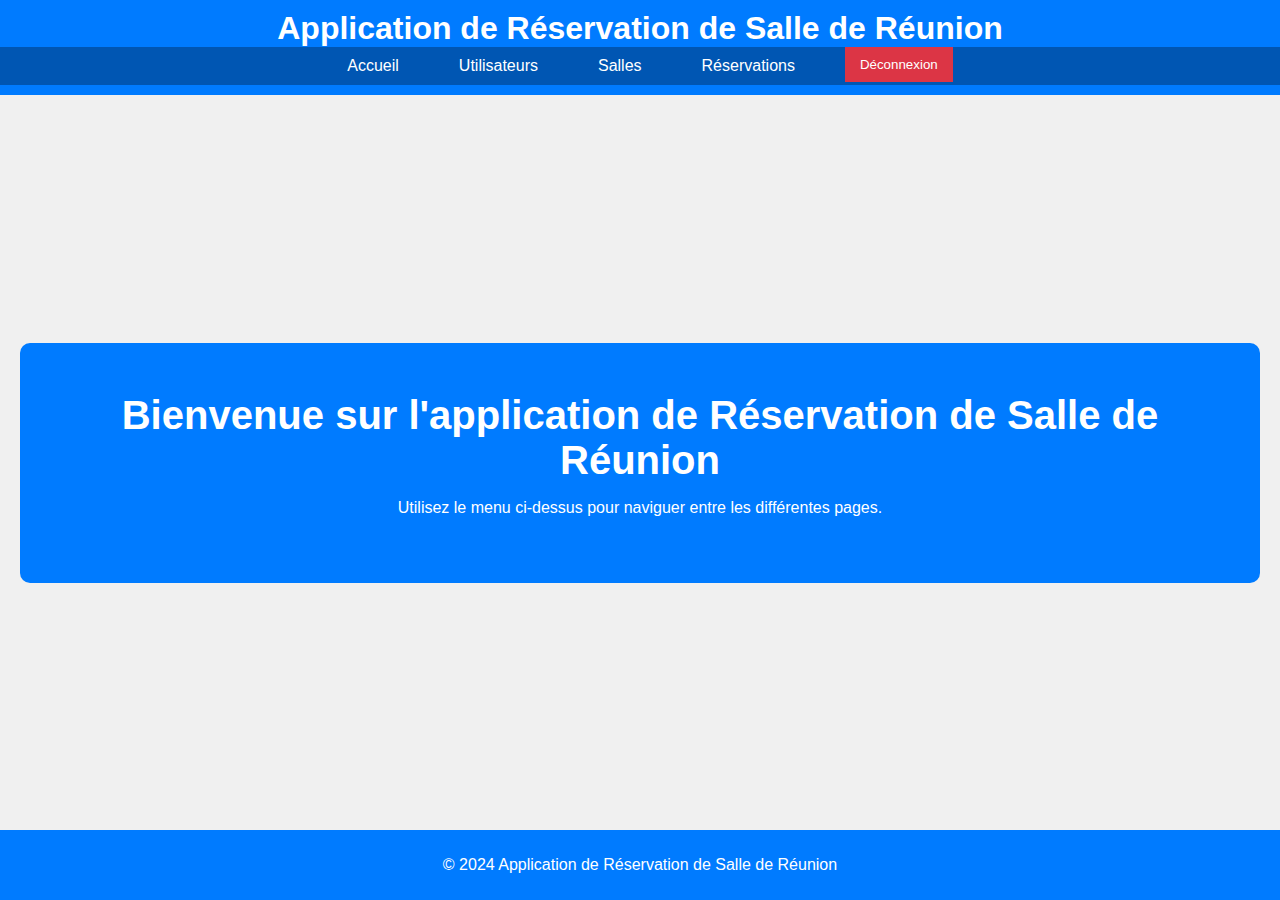
==== Client/pages/index.html @ f46b3b56 "Mise à jour des pages de l'application cliente" ====
<!DOCTYPE html>
<html lang="fr">
<head>
    <meta charset="UTF-8">
    <meta name="viewport" content="width=device-width, initial-scale=1.0">
    <title>Application de Réservation de Salle de Réunion</title>
    <link rel="stylesheet" href="../css/styles.css">
</head>
<body>
    <header>
        <h1>Application de Réservation de Salle de Réunion</h1>
        <nav>
            <ul>
                <li><a href="index.html">Accueil</a></li>
                <li><a href="users.html">Utilisateurs</a></li>
                <li><a href="rooms.html">Salles</a></li>
                <li><a href="reservations.html">Réservations</a></li>
                <li><button class="logout-button" onclick="logout()">Déconnexion</button></li>
            </ul>
        </nav>
    </header>
    <main>
        <div class="welcome-container">
            <div class="welcome-message">
                <h2>Bienvenue sur l'application de Réservation de Salle de Réunion</h2>
                <p>Utilisez le menu ci-dessus pour naviguer entre les différentes pages.</p>
            </div>
        </div>
    </main>
    <footer>
        <p>&copy; 2024 Application de Réservation de Salle de Réunion</p>
    </footer>
    <script src="../js/logout.js"></script>
</body>
</html>
---- Client/css/styles.css ----
body {
    font-family: Arial, sans-serif;
    margin: 0;
    padding: 0;
    display: flex;
    flex-direction: column;
    min-height: 100vh;
}

header {
    background-color: #007BFF;
    color: #fff;
    padding: 10px 0;
    text-align: center;
}

header h1 {
    margin: 0;
}

nav ul {
    list-style-type: none;
    padding: 0;
    margin: 0;
    display: flex;
    justify-content: center;
    background-color: #0056b3;
}

nav ul li {
    margin: 0 10px;
}

nav ul li a {
    color: #fff;
    text-decoration: none;
    padding: 10px 20px;
    display: block;
}

nav ul li a:hover {
    background-color: #003f7f;
}

main {
    flex: 1;
    padding: 20px;
    background-color: #f0f0f0;
    display: flex;
    justify-content: center;
    align-items: center;
}

.container {
    display: flex;
    justify-content: space-between;
    width: 100%;
    max-width: 1200px;
}

.frame {
    background-color: #fff;
    padding: 20px;
    margin: 10px;
    border-radius: 10px;
    box-shadow: 0 0 10px rgba(0, 0, 0, 0.1);
    flex: 1;
    display: flex;
    flex-direction: column;
}

.login-frame {
    max-width: 400px;
    width: 100%;
}

.frame h2 {
    margin-top: 0;
}

.form-group {
    margin-bottom: 15px;
}

.form-group label {
    display: block;
    margin-bottom: 5px;
}

.form-group input {
    width: 100%;
    padding: 8px;
    box-sizing: border-box;
}

.form-group button {
    padding: 10px 15px;
    background-color: #007BFF;
    color: #fff;
    border: none;
    cursor: pointer;
}

.form-group button:hover {
    background-color: #0056b3;
}

.results {
    margin-top: 20px;
}

.results pre {
    background-color: #f8f9fa;
    padding: 10px;
    border: 1px solid #dee2e6;
}

.welcome-container { 
    display: flex; 
    justify-content: center; 
    align-items: center; 
    height: 100%; 
    width: 100%; 
} 

.welcome-message { 
    background-color: #007BFF; 
    color: #fff; 
    padding: 50px; 
    border-radius: 10px; 
    text-align: center; 
} 

.welcome-message h2 { 
    font-size: 2.5em; 
    margin: 0; 
}

footer {
    background-color: #007BFF;
    color: #fff;
    text-align: center;
    padding: 10px 0;
    position: relative;
    bottom: 0;
    width: 100%;
}

.error-message {
    color: #dc3545;
    margin-top: 10px;
}

.logout-button {
    padding: 10px 15px;
    background-color: #dc3545;
    color: #fff;
    border: none;
    cursor: pointer;
    margin-left: 10px;
}

.logout-button:hover {
    background-color: #c82333;
}
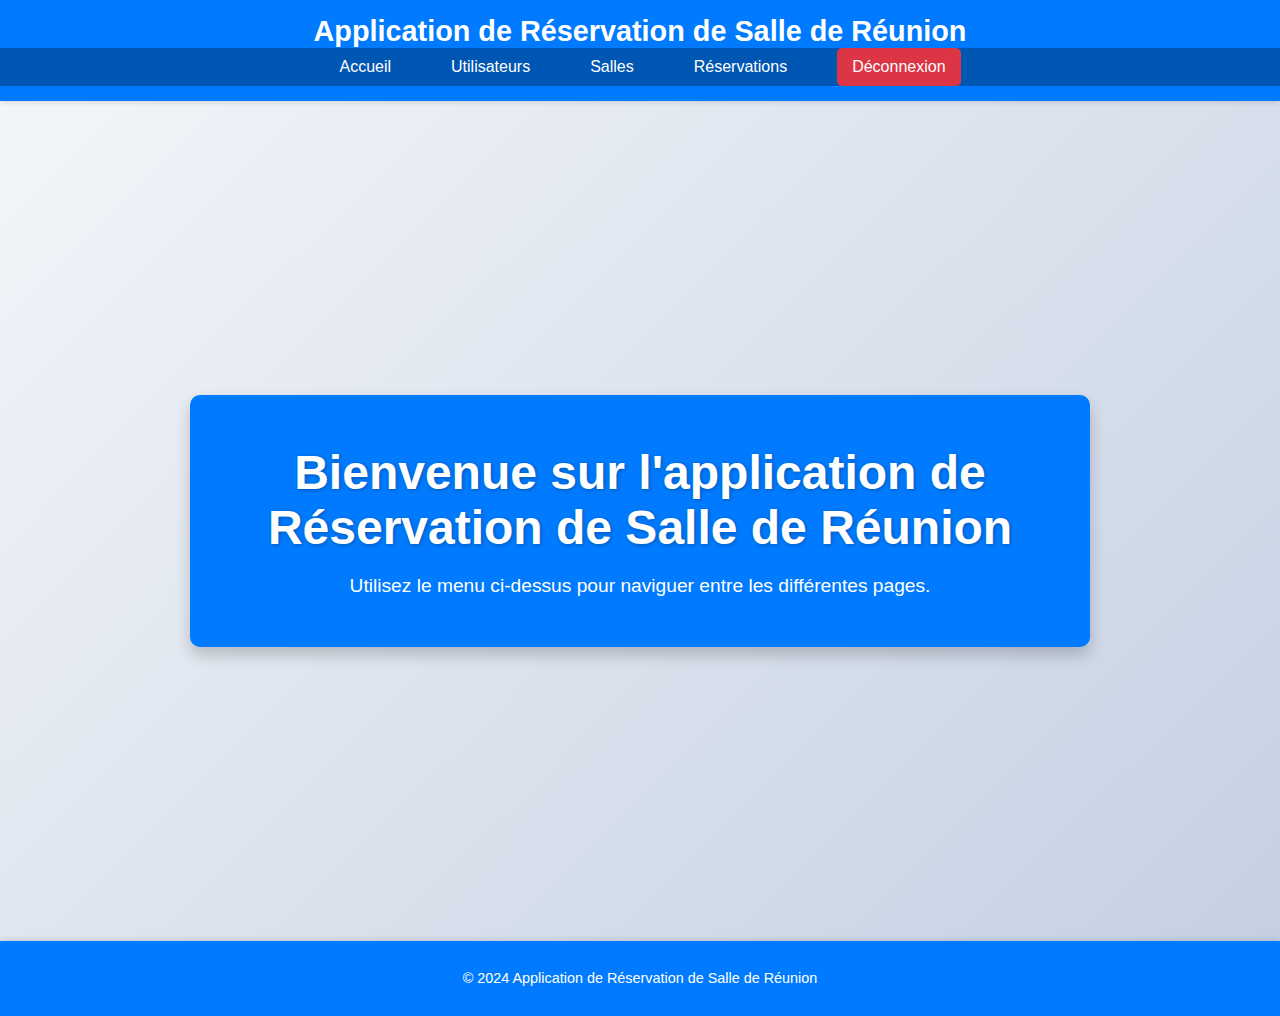
==== commit 429163c0: "Correction de la récupération des réservations" ====
--- a/Client/pages/index.html
+++ b/Client/pages/index.html
@@ -4,7 +4,10 @@
     <meta charset="UTF-8">
     <meta name="viewport" content="width=device-width, initial-scale=1.0">
     <title>Application de Réservation de Salle de Réunion</title>
+    <link rel="stylesheet" href="../css/home.css">
     <link rel="stylesheet" href="../css/styles.css">
+
+    
 </head>
 <body>
     <header>
@@ -20,7 +23,7 @@
         </nav>
     </header>
     <main>
-        <div class="welcome-container">
+        <div class="container welcome-container">
             <div class="welcome-message">
                 <h2>Bienvenue sur l'application de Réservation de Salle de Réunion</h2>
                 <p>Utilisez le menu ci-dessus pour naviguer entre les différentes pages.</p>
--- a/Client/css/home.css
+++ b/Client/css/home.css
@@ -0,0 +1,58 @@
+body {
+    font-family: 'Arial', sans-serif;
+    margin: 0;
+    padding: 0;
+    display: flex;
+    flex-direction: column;
+    min-height: 100vh;
+    background: linear-gradient(135deg, #f5f7fa 0%, #c3cfe2 100%);
+}
+
+main {
+    flex: 1;
+    display: flex;
+    justify-content: center;
+    align-items: center;
+    text-align: center;
+}
+
+.welcome-container {
+    display: flex;
+    justify-content: center;
+    align-items: center;
+    height: calc(100vh - 120px);
+    text-align: center;
+}
+
+.welcome-message {
+    background-color: #007BFF;
+    color: #fff;
+    padding: 50px;
+    border-radius: 10px;
+    box-shadow: 0 8px 16px rgba(0, 0, 0, 0.2);
+    max-width: 800px;
+    width: 100%;
+    text-align: center;
+    animation: fadeIn 1.5s ease-in-out;
+}
+
+.welcome-message h2 {
+    font-size: 3em;
+    margin: 0 0 20px;
+    font-weight: bold;
+    text-shadow: 1px 1px 4px rgba(0, 0, 0, 0.3);
+}
+
+.welcome-message p {
+    font-size: 1.2em;
+    margin: 0;
+}
+
+@keyframes fadeIn {
+    from {
+        opacity: 0;
+    }
+    to {
+        opacity: 1;
+    }
+}
--- a/Client/css/styles.css
+++ b/Client/css/styles.css
@@ -5,17 +5,20 @@
     display: flex;
     flex-direction: column;
     min-height: 100vh;
+    background-color: #f8f9fa;
 }
 
 header {
     background-color: #007BFF;
     color: #fff;
-    padding: 10px 0;
+    padding: 15px 0;
     text-align: center;
+    box-shadow: 0 2px 5px rgba(0, 0, 0, 0.1);
 }
 
 header h1 {
     margin: 0;
+    font-size: 1.8em;
 }
 
 nav ul {
@@ -36,6 +39,8 @@
     text-decoration: none;
     padding: 10px 20px;
     display: block;
+    border-radius: 5px;
+    font-size: 1em;
 }
 
 nav ul li a:hover {
@@ -44,38 +49,52 @@
 
 main {
     flex: 1;
+    padding: 30px;
+    display: flex;
+    justify-content: center;
+    align-items: flex-start;
+}
+
+.container {
+    display: flex;
+    flex-wrap: wrap;
+    width: 100%;
+    max-width: 1200px;
+    gap: 20px;
+}
+
+.sidebar {
+    flex: 1 1 300px;
+    background-color: #ffffff;
     padding: 20px;
-    background-color: #f0f0f0;
-    display: flex;
-    justify-content: center;
-    align-items: center;
-}
-
-.container {
-    display: flex;
-    justify-content: space-between;
-    width: 100%;
-    max-width: 1200px;
+    border-radius: 10px;
+    box-shadow: 0 0 10px rgba(0, 0, 0, 0.1);
+}
+
+.main-content {
+    flex: 2 1 600px;
+    background-color: #ffffff;
+    padding: 20px;
+    border-radius: 10px;
+    box-shadow: 0 0 10px rgba(0, 0, 0, 0.1);
+    display: flex;
+    flex-direction: column;
+    justify-content: flex-start;
+    height: auto;
 }
 
 .frame {
-    background-color: #fff;
+    background-color: #ffffff;
     padding: 20px;
-    margin: 10px;
-    border-radius: 10px;
-    box-shadow: 0 0 10px rgba(0, 0, 0, 0.1);
-    flex: 1;
-    display: flex;
-    flex-direction: column;
-}
-
-.login-frame {
-    max-width: 400px;
-    width: 100%;
+    margin: 10px 0;
+    border-radius: 10px;
+    box-shadow: 0 0 10px rgba(0, 0, 0, 0.1);
 }
 
 .frame h2 {
     margin-top: 0;
+    font-size: 1.6em;
+    color: #333;
 }
 
 .form-group {
@@ -85,12 +104,24 @@
 .form-group label {
     display: block;
     margin-bottom: 5px;
-}
-
-.form-group input {
-    width: 100%;
-    padding: 8px;
+    font-weight: bold;
+    color: #333;
+}
+
+.form-group input, 
+.form-group select, 
+.form-group textarea {
+    width: 100%;
+    padding: 10px;
     box-sizing: border-box;
+    border: 1px solid #ccc;
+    border-radius: 5px;
+    font-size: 1em;
+    background-color: #f9f9f9;
+}
+
+.form-group textarea {
+    resize: none;
 }
 
 .form-group button {
@@ -98,52 +129,93 @@
     background-color: #007BFF;
     color: #fff;
     border: none;
+    border-radius: 5px;
     cursor: pointer;
+    font-size: 1em;
+    transition: background-color 0.3s ease;
 }
 
 .form-group button:hover {
     background-color: #0056b3;
 }
 
-.results {
+.retrieve-form {
+    display: flex;
+    gap: 10px;
+    align-items: center;
+    margin-bottom: 20px;
+    background-color: #e9ecef;
+    padding: 10px 15px;
+    border-radius: 10px;
+}
+
+.retrieve-form input {
+    flex: 1;
+    padding: 10px;
+    border: 1px solid #ccc;
+    border-radius: 5px;
+    background-color: #f9f9f9;
+}
+
+.retrieve-form button {
+    padding: 10px 15px;
+    background-color: #007BFF;
+    color: #fff;
+    border: none;
+    border-radius: 5px;
+    cursor: pointer;
+    font-size: 1em;
+    transition: background-color 0.3s ease;
+}
+
+.retrieve-form button:hover {
+    background-color: #0056b3;
+}
+
+table {
+    width: 100%;
+    border-collapse: collapse;
     margin-top: 20px;
-}
-
-.results pre {
-    background-color: #f8f9fa;
-    padding: 10px;
-    border: 1px solid #dee2e6;
-}
-
-.welcome-container { 
-    display: flex; 
-    justify-content: center; 
-    align-items: center; 
-    height: 100%; 
-    width: 100%; 
-} 
-
-.welcome-message { 
-    background-color: #007BFF; 
-    color: #fff; 
-    padding: 50px; 
-    border-radius: 10px; 
-    text-align: center; 
-} 
-
-.welcome-message h2 { 
-    font-size: 2.5em; 
-    margin: 0; 
+    font-size: 0.9em;
+    background-color: #ffffff;
+    box-shadow: 0 0 10px rgba(0, 0, 0, 0.1);
+    border-radius: 10px;
+    overflow: hidden;
+}
+
+table, th, td {
+    border: 1px solid #ddd;
+}
+
+th, td {
+    padding: 15px;
+    text-align: left;
+}
+
+th {
+    background-color: #f2f2f2;
+    font-weight: bold;
+    text-transform: uppercase;
+}
+
+tr:nth-child(even) {
+    background-color: #f9f9f9;
+}
+
+tr:hover {
+    background-color: #f1f1f1;
 }
 
 footer {
     background-color: #007BFF;
     color: #fff;
     text-align: center;
-    padding: 10px 0;
+    padding: 15px 0;
     position: relative;
     bottom: 0;
     width: 100%;
+    box-shadow: 0 -2px 5px rgba(0, 0, 0, 0.1);
+    font-size: 0.9em;
 }
 
 .error-message {
@@ -157,7 +229,10 @@
     color: #fff;
     border: none;
     cursor: pointer;
+    border-radius: 5px;
+    font-size: 1em;
     margin-left: 10px;
+    transition: background-color 0.3s ease;
 }
 
 .logout-button:hover {
